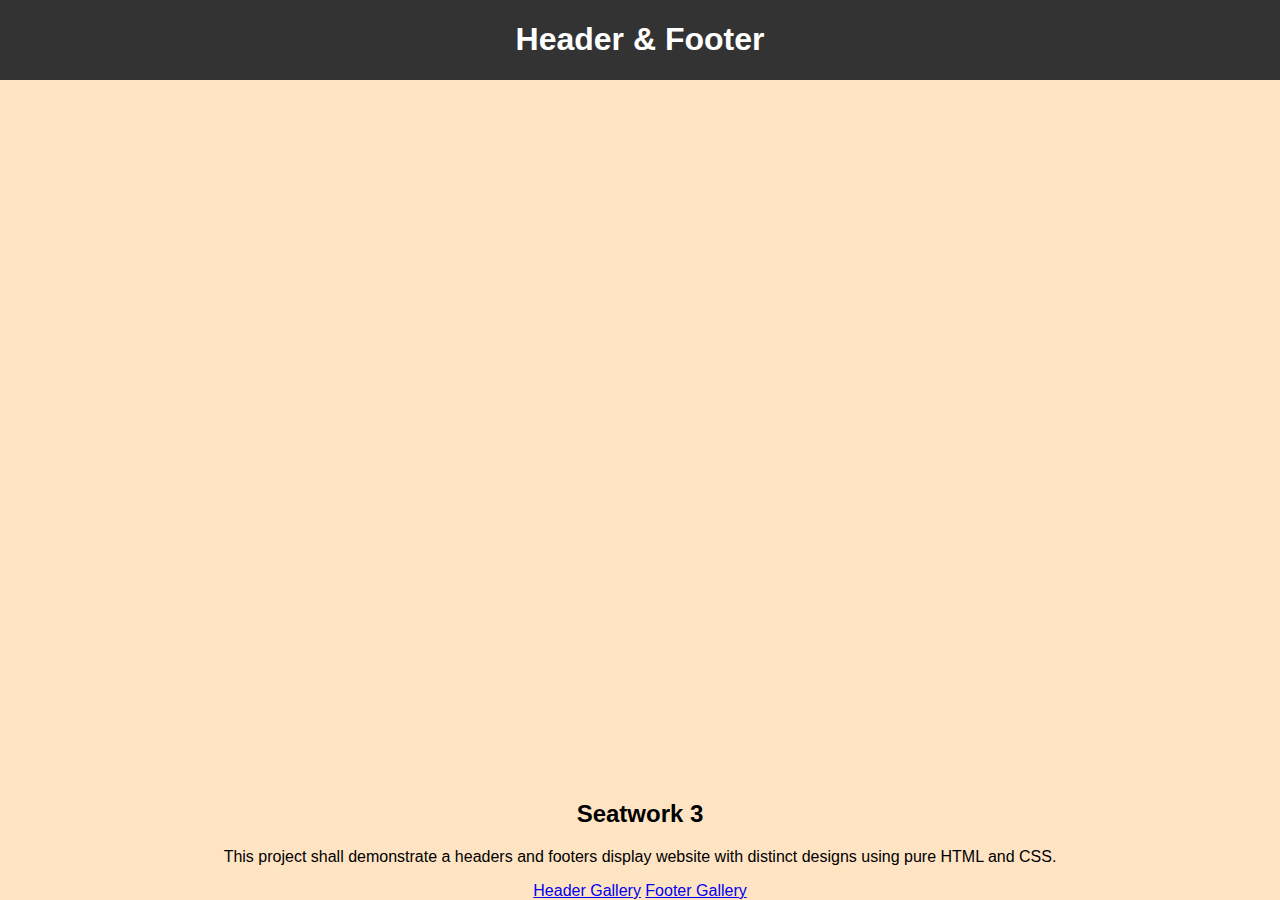
==== index.html @ 0612cfe8 "SW3" ====
<!DOCTYPE html>
<html lang="en" dir="ltr">
    <head>
        <meta charset="utf-8"
        <meta name="viewport" content="width=device-width, initial-sca">
        <title>Headers and Footers Display Website</title>
        <link rel="stylesheet" href="assets/css/style.css"
    </head> 
    <body>
        
        <header>
            <h1> Header & Footer </h1>
        </header>

    <div class="container">
        <h2>Seatwork 3</h2>
        <p> This project shall demonstrate a headers and footers display website with distinct designs using pure HTML and CSS. </p>
        <div class="buttons">
            <nav>
            <nav>
                <a href="././/pages/HEADER/index.html" class="button">Header Gallery</a>
                <a href="pages/FOOTER/index.html" class="button">Footer Gallery</a>
            </nav>
    </div>
    </body>
</html>
---- assets/css/style.css ----
body {
    font-family: Arial, sans-serif;
    margin: 0;
    padding: 0;
    display: flex;
    flex-direction: column;
    height: 100vh;
    justify-content: space-between;
    text-align: center;
    background-color:bisque;
}

header, footer {
    background-color: #333;
    color: #fff
    
}
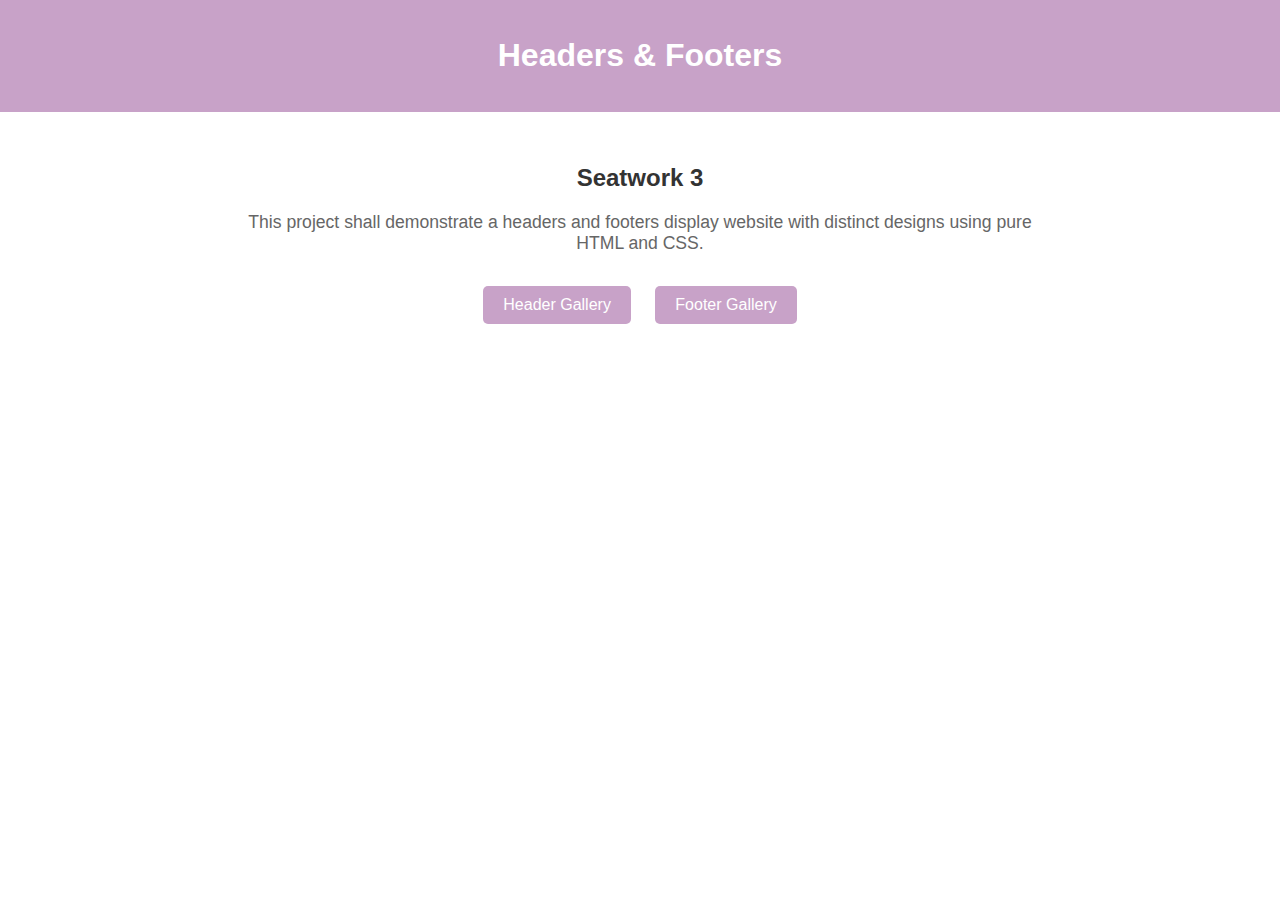
==== commit 89d03436: "HANDSON2" ====
--- a/index.html
+++ b/index.html
@@ -1,26 +1,28 @@
 <!DOCTYPE html>
-<html lang="en" dir="ltr">
-    <head>
-        <meta charset="utf-8"
-        <meta name="viewport" content="width=device-width, initial-sca">
-        <title>Headers and Footers Display Website</title>
-        <link rel="stylesheet" href="assets/css/style.css"
-    </head> 
-    <body>
+<html lang="en">
+<head>
+    <meta charset="UTF-8">
+    <meta name="viewport" content="width=device-width, initial-scale=1.0">
+    <title>Header and Footer Display Website</title>
+    <link rel="stylesheet" href="assets/css/style.css">
+</head>
+<body>
+    <header>
+        <h1>Headers & Footers</h1>
+    </header>
+
+    <main>
+        <section>
+            <h2>Seatwork 3</h2>
         
-        <header>
-            <h1> Header & Footer </h1>
-        </header>
+            <p>This project shall demonstrate a headers and footers display website with distinct designs using pure HTML and CSS.</p>
+            <div class="buttons">
+                <a href="pages/HEADER/index.html" class="button">Header Gallery</a>
+                <a href="pages/FOOTER/index.html" class="button">Footer Gallery</a>
+            </div>
+        </section>
+    </main>
 
-    <div class="container">
-        <h2>Seatwork 3</h2>
-        <p> This project shall demonstrate a headers and footers display website with distinct designs using pure HTML and CSS. </p>
-        <div class="buttons">
-            <nav>
-            <nav>
-                <a href="././/pages/HEADER/index.html" class="button">Header Gallery</a>
-                <a href="pages/FOOTER/index.html" class="button">Footer Gallery</a>
-            </nav>
-    </div>
-    </body>
-</html>+   
+</body>
+</html>
--- a/assets/css/style.css
+++ b/assets/css/style.css
@@ -4,14 +4,58 @@
     padding: 0;
     display: flex;
     flex-direction: column;
-    height: 100vh;
-    justify-content: space-between;
-    text-align: center;
-    background-color:bisque;
+    min-height: 100vh;
 }
 
-header, footer {
+header {
+    background-color: #C8A2C8;
+    color: white;
+    text-align: center;
+    padding: 1rem 0;
+}
+
+main {
+    flex: 1;
+    padding: 2rem;
+}
+
+section {
+    max-width: 800px;
+    margin: auto;
+    text-align: center;
+}
+
+h2, h3 {
+    color: #333;
+}
+
+p {
+    font-size: 1.1rem;
+    color: #666;
+}
+
+.buttons {
+    margin-top: 2rem;
+}
+
+.button {
+    display: inline-block;
+    margin: 0 10px;
+    padding: 10px 20px;
+    color: white;
+    background-color: #C8A2C8;
+    text-decoration: none;
+    border-radius: 5px;
+    transition: background-color 0.3s ease;
+}
+
+.button:hover {
+    background-color: #800080;
+}
+
+footer {
     background-color: #333;
-    color: #fff
-    
+    color: white;
+    text-align: center;
+    padding: 1rem 0;
 }
